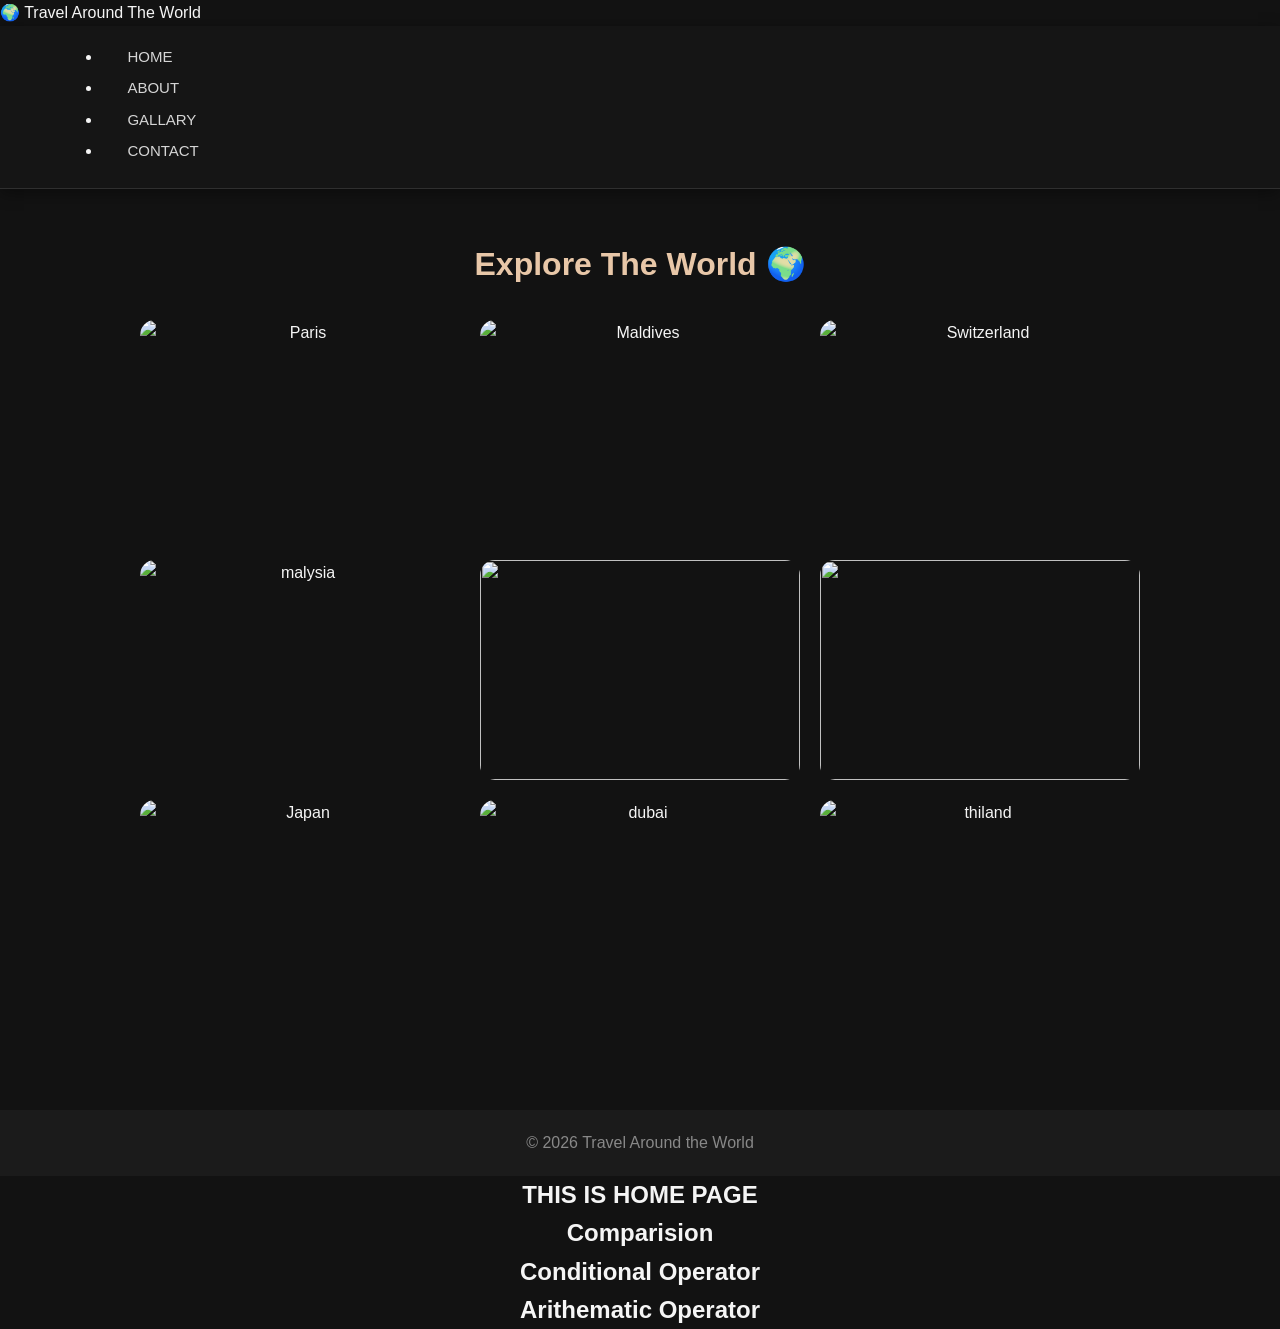
==== index.html @ 73bc55cf "Add files via upload" ====
<!DOCTYPE html>
<html lang="en">
<head>
    <meta charset="UTF-8">
    <meta http-equiv="X-UA-Compatible" content="IE=edge">
    <meta name="viewport" content="width=device-width, initial-scale=1.0">
    <title>Document</title>
    <link rel="stylesheet" href="STYLE.CSS">
   
</head>

<body>
     
     
    
    <div class="logo">🌍 Travel Around The World</div>
    <div>
      
     <nav>
      
         <ul>
             <li><a href="index.html">HOME</a></li>
         <li><a href="about.html">ABOUT</a></li>
         <li><a href="gallary.html">GALLARY</a></li>
         <li><a href="contact.html">CONTACT</a></li>
    
         </ul>
      </nav>
      </div>

      <section class="travel-gallery">

        <h2>Explore The World 🌍</h2>
    
        <div class="gallery">
            <img src=" https://media-cdn.tripadvisor.com/media/photo-c/1280x250/17/15/6d/d6/paris.jpg" alt="Paris">
            <img src="https://encrypted-tbn0.gstatic.com/images?q=tbn:ANd9GcQROi7J1tFxdFfD06T53N5BZdOWVsZpPUyjmYpGI6Z0q4niQTwr6i8e18Q&s=10" alt="Maldives">
    
            <img src="https://encrypted-tbn0.gstatic.com/images?q=tbn:ANd9GcS3p7cs2GxHZkzpWlNwKbh2IXHkTQroSBEn1i7Ji6w8mg&s=10" alt="Switzerland">
            <img src=" https://cdn.britannica.com/49/102749-050-B4874C95/Kuala-Lumpur-Malaysia.jpg" alt="malysia">
    
            <img src="https://images.goway.com/production/styles/article_featured_image_3xl/s3/featured_images/Aerial%20view%20of%20Singapore%20skyline%20at%20night%20near%20Marina%20Bay%2C%20Singapore_shutterstock_1116483092.jpg.webp?VersionId=xutbyKEeyd7B6Ylf3r8IT.HTJiB0SCXO&h=426f1266&itok=P0FDaT1S">
            <img src="https://afar.brightspotcdn.com/dims4/default/c221fe4/2147483647/strip/true/crop/3000x2000+0+1/resize/900x600!/quality/90/?url=https%3A%2F%2Fk3-prod-afar-media.s3.us-west-2.amazonaws.com%2Fbrightspot%2F99%2F79%2F443610de4000ad8732b9108b96cc%2Fsubhed3-lucerne-oldtown.jpg">
    
            <img src="https://encrypted-tbn0.gstatic.com/images?q=tbn:ANd9GcS1WQnBf599AfWfbVwme8WfKOMrbTo7iqb592tGfLO7_g&s=10" alt="Japan">
            <img src="https://media.tacdn.com/media/attractions-splice-spp-674x446/12/03/9c/66.jpg" alt="dubai">

            <img src="https://encrypted-tbn0.gstatic.com/images?q=tbn:ANd9GcS3p7cs2GxHZkzpWlNwKbh2IXHkTQroSBEn1i7Ji6w8mg&s=10" alt="thiland">
        </div>
    
    </section>

   
  
</section>
   <!-- Footer -->
   <footer>
    <p>© 2026 Travel Around the World</p>
</footer>

<center>
<h2>THIS IS HOME PAGE</h2>
</center>



</body>
<center>
    <h2>Comparision</h2>
</center>


<script>
   // Comparison Operators
   let a = 10;
        let b = 5;

        console.log(a < b);
        console.log(a == b);
        console.log(a > b);
        console.log(a != b);
   
</script>

<center>
    <h2>Conditional Operator</h2>
</center>


    <script>
       

        
        let age = prompt("Please enter your age:");

        if (age >= 15) {
            alert("You can get admission in Class 9.");
        }
        else if (age <= 12) {
            alert("You cannot get admission in Class 9.");
        }
        else {
            alert("Admission not available for your age.");
        }
    </script>
<center>
    <h2>Arithematic  Operator</h2>
</center>
  <script>
let c = 10;
let e = 5;

console.log("Addition:", c + e);
console.log("Subtraction:", c - e);
console.log("Multiplication:", e * c);
console.log("Division:", c/ e);

  </script>

</html>
---- STYLE.CSS ----
/* ===== Basic Reset ===== */
* {
    margin: 0;
    padding: 0;
    box-sizing: border-box;
}

body {
    font-family: Arial, sans-serif;
    background: #121212;
    color: #f5f5f5;
    line-height: 1.6;
}


/* ===== Home Section ===== */
.hero {
    min-height: 85vh;
    display: flex;
    flex-direction: column;
    justify-content: center;
    align-items: center;
    text-align: center;
    padding: 40px 20px;
}

.hero h1 {
    font-size: 55px;
    color: #e8c7a8;
    margin-bottom: 15px;
}

.hero p {
    max-width: 600px;
    color: #bdbdbd;
    font-size: 18px;
    margin-bottom: 25px;
}

/* ===== Button ===== */
.btn {
    display: inline-block;
    padding: 12px 28px;
    background: #e8c7a8;
    color: #121212;
    text-decoration: none;
    border-radius: 25px;
    font-weight: bold;
    transition: 0.3s;
}

.btn:hover {
    background: #fff;
    transform: translateY(-2px);
}

/* ===== Cards ===== */
.container {
    width: 85%;
    margin: auto;
    padding: 50px 0;
}

.cards {
    display: flex;
    justify-content: center;
    gap: 25px;
    flex-wrap: wrap;
}

.card {
    background: #1c1c1c;
    width: 280px;
    padding: 25px;
    border-radius: 15px;
    border: 1px solid #333;
    text-align: center;
    transition: 0.3s;
}

.card:hover {
    transform: translateY(-7px);
    border-color: #e8c7a8;
}

.card h3 {
    color: #e8c7a8;
    margin-bottom: 10px;
}

.card p {
    color: #aaa;
}

/* ===== Footer ===== */
footer {
    background: #1b1b1b;
    text-align: center;
    padding: 20px;
    color: #888;
    margin-top: 40px;
}

/* ===== Mobile ===== */
@media (max-width: 600px) {
    nav {
        flex-direction: column;
        gap: 12px;
    }

    nav a {
        margin: 0 8px;
    }

    .hero h1 {
        font-size: 38px;
    }

    .hero p {
        font-size: 16px;
    }
}
form {
    display: flex;
    flex-direction: column;
    gap: 10px;
}

form label {
    color: #e8c7a8;
    margin-top: 8px;
}

form input,
form textarea {
    width: 100%;
    padding: 12px;
    background: #121212;
    color: #fff;
    border: 1px solid #444;
    border-radius: 8px;
    outline: none;
    font-size: 15px;
}

form input:focus,
form textarea:focus {
    border-color: #e8c7a8;
}

form textarea {
    resize: none;
}

form .btn {
    border: none;
    cursor: pointer;
    margin-top: 15px;
}

/* ===== Navbar ===== */

nav {
    background: #151515;
    padding: 18px 50px;
    display: flex;
    justify-content: space-between;
    align-items: center;
    border-bottom: 1px solid #333;
}

nav h2 {
    color: #e8c7a8;
    font-size: 25px;
    letter-spacing: 1px;
}

nav a {
    color: #ddd;
    text-decoration: none;
    margin-left: 25px;
    font-size: 16px;
    transition: 0.3s;
}

nav a:hover {
    color: #e8c7a8;
}

nav a::after {
    content: "";
    display: block;
    width: 0;
    height: 2px;
    background: #e8c7a8;
    transition: 0.3s;
    margin: 4px auto 0;
}

nav a:hover::after {
    width: 100%;
}
/* ===== About Section ===== */

.about {
    background: #151515;
    padding: 70px 10%;
    text-align: center;
}

.about h1 {
    color: #e8c7a8;
    font-size: 45px;
    margin-bottom: 20px;
}

.about p {
    max-width: 700px;
    margin: auto;
    color: #aaa;
    font-size: 17px;
    line-height: 1.8;
}

.about-box {
    margin: 35px auto 0;
    max-width: 850px;
    padding: 30px;
    background: #1c1c1c;
    border: 1px solid #333;
    border-radius: 15px;
}

.about-box h2 {
    color: #e8c7a8;
    margin-bottom: 12px;
}

.about-box p {
    color: #bbb;
}

.about-images {
    display: flex;
    justify-content: center;
    gap: 20px;
    margin-top: 30px;
}

.about-images img {
    width: 30%;
    height: 200px;
    object-fit: cover;
    border-radius: 15px;
}
.gallery-grid {
    display: grid;
    grid-template-columns: repeat(auto-fit, minmax(260px, 1fr));
    gap: 1.5rem;
    max-width: 1200px;
    margin: 0 auto;
  }

  .gallery-card {
    position: relative;
    background: var(--card-bg);
    border-radius: 16px;
    overflow: hidden;
    border: 1px solid rgba(255, 255, 255, 0.08);
    backdrop-filter: blur(8px);
    transition: transform 0.3s ease, box-shadow 0.3s ease;
    cursor: pointer;
  }

  .gallery-card:hover {
    transform: translateY(-6px);
    box-shadow: 0 12px 24px rgba(244, 114, 182, 0.15);
  }

  .gallery-card img {
    width: 100%;
    height: 280px;
    object-fit: cover;
    display: block;
    transition: transform 0.5s ease;
  }

  .gallery-card:hover img {
    transform: scale(1.05);
  }

  .card-info {
    position: absolute;
    bottom: 0;
    left: 0;
    right: 0;
    padding: 1rem;
    background: linear-gradient(to top, rgba(15, 17, 26, 0.95), transparent);
    display: flex;
    justify-content: space-between;
    align-items: flex-end;
  }

  .card-info .location {
    font-size: 1rem;
    font-weight: 600;
  }

  .card-info .tag {
    font-size: 0.75rem;
    color: var(--accent-pink);
    background: rgba(244, 114, 182, 0.15);
    padding: 0.25rem 0.6rem;
    border-radius: 12px;
    border: 1px solid rgba(244, 114, 182, 0.3);
  }








  .travel-gallery {
    padding: 50px 8%;
    text-align: center;
}

.travel-gallery h2 {
    color: #e8c7a8;
    font-size: 32px;
    margin-bottom: 30px;
}

.gallery {
    display: grid;
    grid-template-columns: repeat(2, 1fr);
    gap: 20px;
    max-width: 900px;
    margin: auto;
}

.gallery img {
    width: 100%;
    height: 250px;
    object-fit: cover;
    border-radius: 16px;
    transition: 0.3s;
}

.gallery img:hover {
    transform: scale(1.03);
}

@media (max-width: 600px) {
    .gallery {
        grid-template-columns: 1fr;
    }
}
.gallery {
    display: grid;
    grid-template-columns: repeat(3, 1fr);
    gap: 20px;
    max-width: 1000px;
    margin: auto;
}

.gallery img {
    width: 100%;
    height: 220px;
    object-fit: cover;
    border-radius: 15px;
    transition: 0.3s;
}

.gallery img:hover {
    transform: scale(1.03);
}









/* ===== Dark Aesthetic Navbar ===== */

nav {
    background: #151515;
    padding: 18px 8%;
    display: flex;
    justify-content: space-between;
    align-items: center;
    border-bottom: 1px solid #2f2f2f;
    box-shadow: 0 4px 15px rgba(0, 0, 0, 0.4);
}

nav h2 {
    color: #e8c7a8;
    font-size: 24px;
    letter-spacing: 1px;
}

nav a {
    color: #d5d5d5;
    text-decoration: none;
    margin-left: 25px;
    font-size: 15px;
    transition: 0.3s;
}

nav a:hover {
    color: #e8c7a8;
}

nav a::after {
    content: "";
    display: block;
    width: 0;
    height: 2px;
    margin: 4px auto 0;
    background: #e8c7a8;
    transition: 0.3s;
    border-radius: 5px;
}

nav a:hover::after {
    width: 100%;
}
/* =========================
   MOBILE RESPONSIVE CSS
   ========================= */

/* Tablet */
@media (max-width: 768px) {

    body {
        overflow-x: hidden;
    }

    /* Navbar */
    nav {
        padding: 15px 20px;
        flex-direction: column;
        gap: 15px;
    }

    nav ul {
        display: flex;
        flex-wrap: wrap;
        justify-content: center;
        gap: 15px;
        padding: 0;
        margin: 0;
    }

    nav ul li {
        list-style: none;
    }

    /* Home / Hero */
    .hero {
        min-height: 70vh;
        padding: 40px 20px;
        text-align: center;
    }

    .hero h1 {
        font-size: 40px;
    }

    .hero p {
        font-size: 16px;
    }

    /* Cards */
    .cards {
        grid-template-columns: repeat(2, 1fr);
        gap: 20px;
        padding: 20px;
    }

    /* Gallery */
    .gallery {
        grid-template-columns: repeat(2, 1fr);
        gap: 15px;
        padding: 20px;
    }

    .gallery img {
        width: 100%;
        height: 200px;
        object-fit: cover;
    }

    /* Sections */
    section {
        padding: 50px 20px;
    }
}


/* Mobile */
@media (max-width: 480px) {

    body {
        font-size: 14px;
    }

    /* Navbar */
    nav {
        padding: 12px 15px;
    }

    nav h1,
    nav .logo {
        font-size: 22px;
    }

    nav ul {
        gap: 10px;
    }

    nav ul li a {
        font-size: 13px;
        padding: 6px;
    }

    /* Hero */
    .hero {
        min-height: 60vh;
        padding: 30px 15px;
    }

    .hero h1 {
        font-size: 30px;
        line-height: 1.2;
    }

    .hero p {
        font-size: 14px;
        line-height: 1.6;
    }

    .hero button {
        padding: 10px 20px;
        font-size: 14px;
    }

    /* Cards - 1 column */
    .cards {
        grid-template-columns: 1fr;
        padding: 15px;
        gap: 15px;
    }

    .card {
        width: 100%;
    }

    /* Gallery - 1 column */
    .gallery {
        grid-template-columns: 1fr;
        padding: 15px;
        gap: 12px;
    }

    .gallery img {
        width: 100%;
        height: 220px;
    }

    /* Headings */
    h2 {
        font-size: 25px;
        text-align: center;
    }

    /* Footer */
    footer {
        text-align: center;
        padding: 25px 15px;
    }
}


/* Images responsive */
img {
    max-width: 100%;
    height: auto;
}


/* Prevent elements from going outside screen */
* {
    box-sizing: border-box;
}

.container {
    width: 90%;
    max-width: 1200px;
    margin: auto;
}
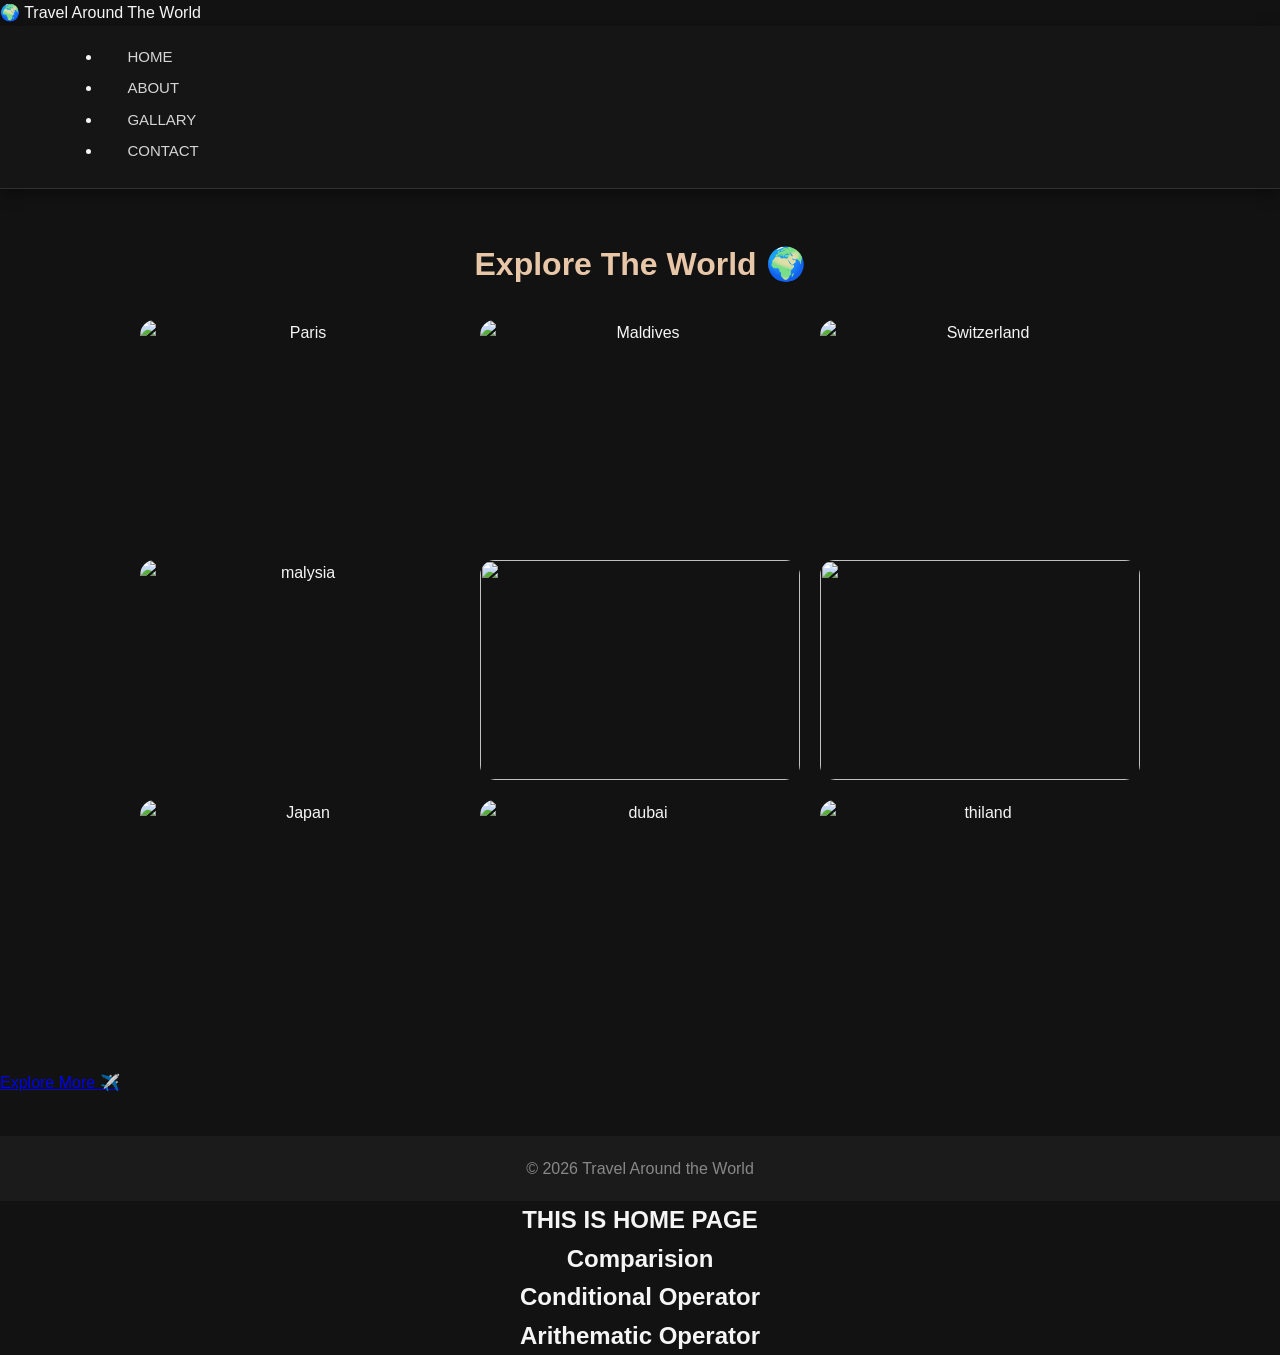
==== commit fa8ae7fd: "Add files via upload" ====
--- a/index.html
+++ b/index.html
@@ -34,14 +34,20 @@
     
         <div class="gallery">
             <img src=" https://media-cdn.tripadvisor.com/media/photo-c/1280x250/17/15/6d/d6/paris.jpg" alt="Paris">
+           
             <img src="https://encrypted-tbn0.gstatic.com/images?q=tbn:ANd9GcQROi7J1tFxdFfD06T53N5BZdOWVsZpPUyjmYpGI6Z0q4niQTwr6i8e18Q&s=10" alt="Maldives">
     
             <img src="https://encrypted-tbn0.gstatic.com/images?q=tbn:ANd9GcS3p7cs2GxHZkzpWlNwKbh2IXHkTQroSBEn1i7Ji6w8mg&s=10" alt="Switzerland">
+            
+
+                
             <img src=" https://cdn.britannica.com/49/102749-050-B4874C95/Kuala-Lumpur-Malaysia.jpg" alt="malysia">
     
             <img src="https://images.goway.com/production/styles/article_featured_image_3xl/s3/featured_images/Aerial%20view%20of%20Singapore%20skyline%20at%20night%20near%20Marina%20Bay%2C%20Singapore_shutterstock_1116483092.jpg.webp?VersionId=xutbyKEeyd7B6Ylf3r8IT.HTJiB0SCXO&h=426f1266&itok=P0FDaT1S">
             <img src="https://afar.brightspotcdn.com/dims4/default/c221fe4/2147483647/strip/true/crop/3000x2000+0+1/resize/900x600!/quality/90/?url=https%3A%2F%2Fk3-prod-afar-media.s3.us-west-2.amazonaws.com%2Fbrightspot%2F99%2F79%2F443610de4000ad8732b9108b96cc%2Fsubhed3-lucerne-oldtown.jpg">
     
+          
+        
             <img src="https://encrypted-tbn0.gstatic.com/images?q=tbn:ANd9GcS1WQnBf599AfWfbVwme8WfKOMrbTo7iqb592tGfLO7_g&s=10" alt="Japan">
             <img src="https://media.tacdn.com/media/attractions-splice-spp-674x446/12/03/9c/66.jpg" alt="dubai">
 
@@ -49,6 +55,9 @@
         </div>
     
     </section>
+    <div class="explore-btn">
+        <a href="contact.html">Explore More ✈️</a>
+    </div>
 
    
   
